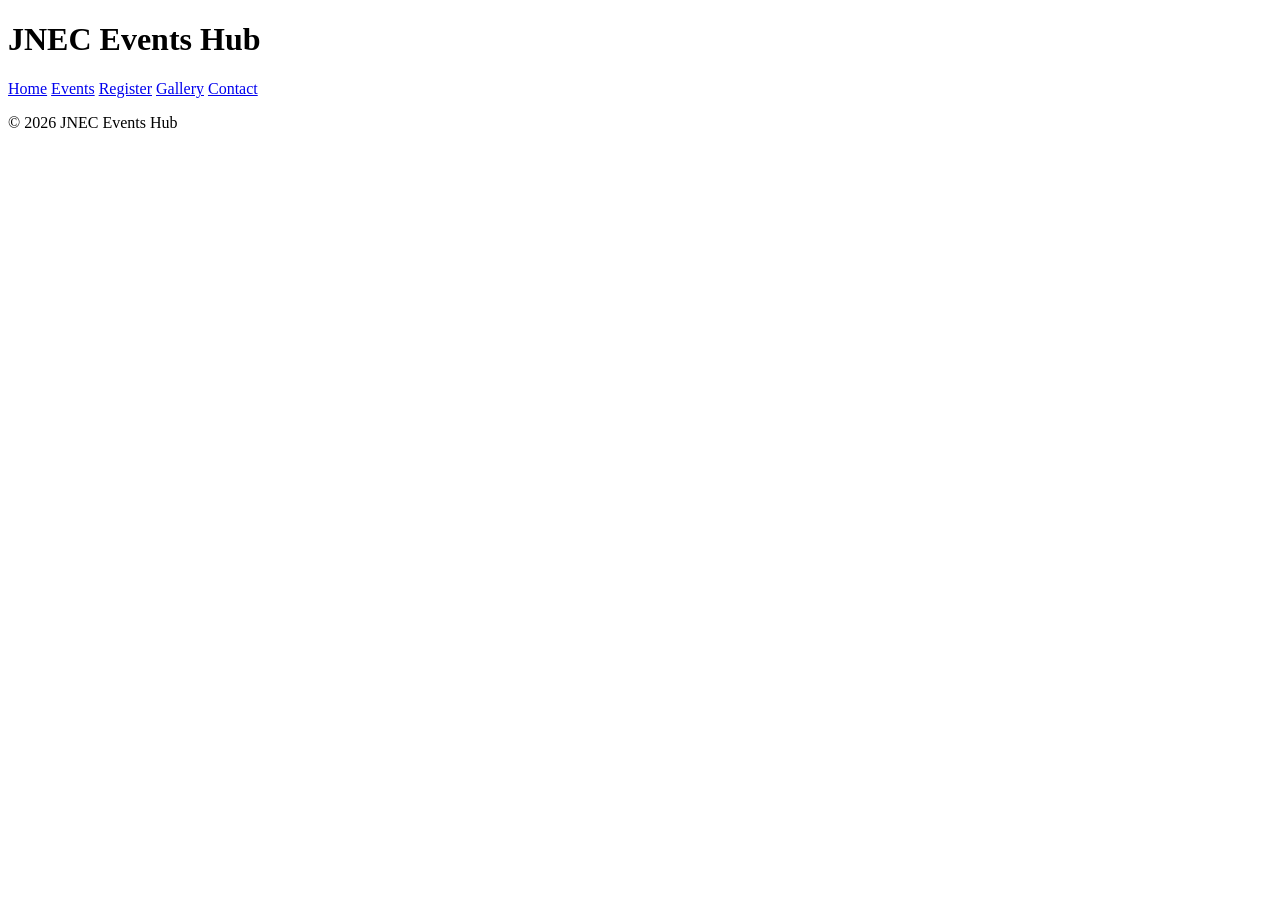
==== contact.html @ 01636b28 "P2:shared shell on all pages" ====
<!DOCTYPE html>
<html lang="en">
<head>
<meta charset="UTF-8">
<meta name="viewport" content="width=device-width, initial-scale=1.0">
<title>JNEC Events Hub — Home</title>
</head>
<body>
<header id="top">
<h1>JNEC Events Hub</h1>
<nav>
<a href="index.html" title="Go to home page">Home</a>
<a href="events.html">Events</a>
<a href="register.html">Register</a>
<a href="gallery.html">Gallery</a>
<a href="contact.html">Contact</a>
</nav>
</header>
<main>
<!-- page content here -->
</main>
<footer>
<p>&copy; 2026 JNEC Events Hub</p>
</footer>
</body>
</html>
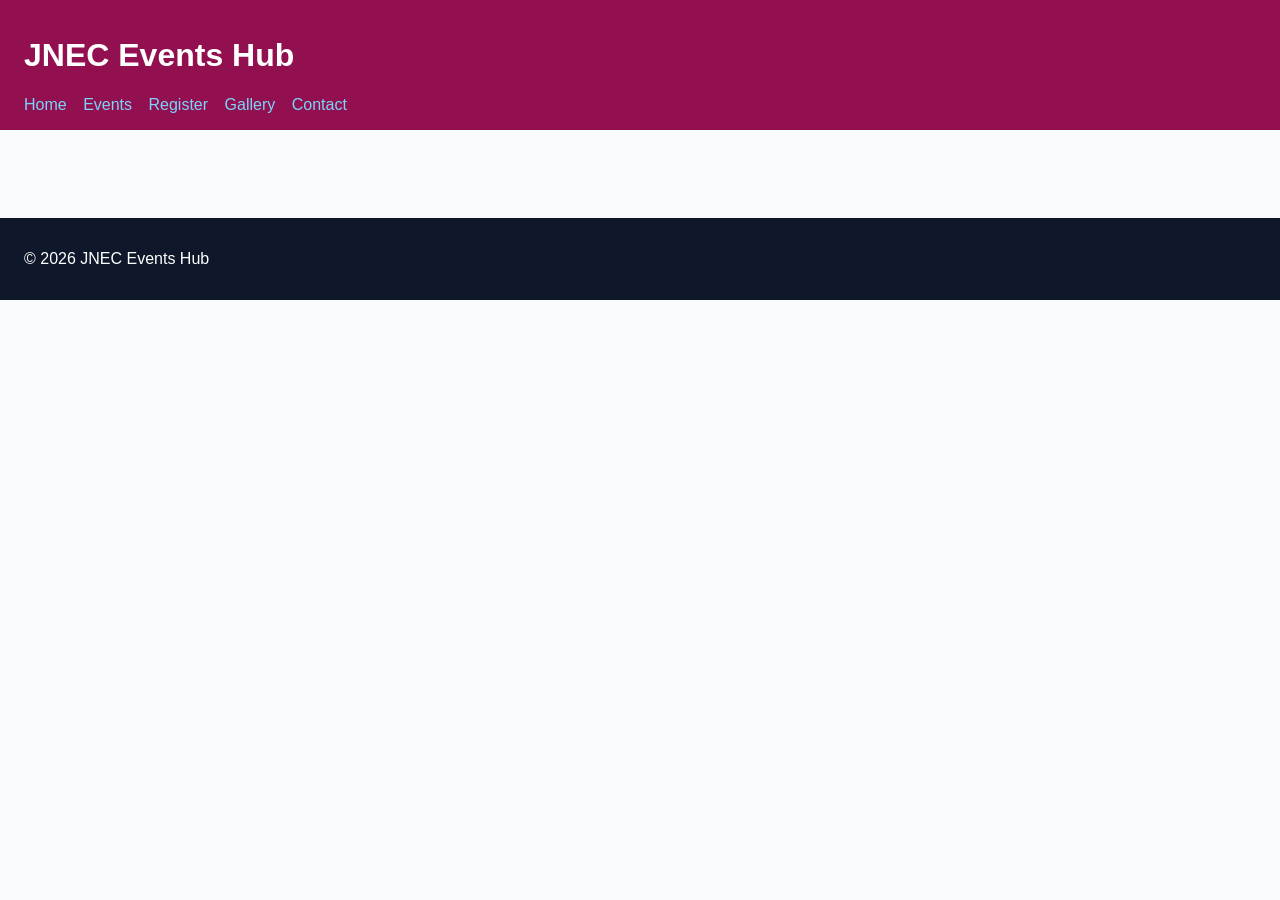
==== commit bd96b75e: "P3: link external stylesheet" ====
--- a/contact.html
+++ b/contact.html
@@ -3,7 +3,11 @@
 <head>
 <meta charset="UTF-8">
 <meta name="viewport" content="width=device-width, initial-scale=1.0">
-<title>JNEC Events Hub — Home</title>
+<title>JNEC Events Hub — Contact</title>
+<link rel="stylesheet" href="css/styles.css">
+<style>
+    footer {background: #0f172a; color: white;}
+</style>
 </head>
 <body>
 <header id="top">
@@ -24,3 +28,5 @@
 </footer>
 </body>
 </html>
+
+
--- a/css/styles.css
+++ b/css/styles.css
@@ -0,0 +1,26 @@
+/* FILE: css/styles.css — shared by all Events Hub pages */ 
+ body { 
+   font-family: "Segoe UI", Arial, sans-serif; 
+   margin: 0; 
+   color: #1e293b; 
+   background: #f8fafc; 
+ } 
+ header { 
+   background: #92104f; 
+   color: white; 
+   padding: 16px 24px; 
+ } 
+ nav a { 
+   color: #7dd3fc; 
+   margin-right: 12px; 
+   text-decoration: none; 
+ } 
+ footer { 
+   background: #0f172a; 
+   color: #e2e8f0; 
+   padding: 16px 24px; 
+   margin-top: 40px; 
+ } 
+ main { 
+   padding: 24px; 
+ } 
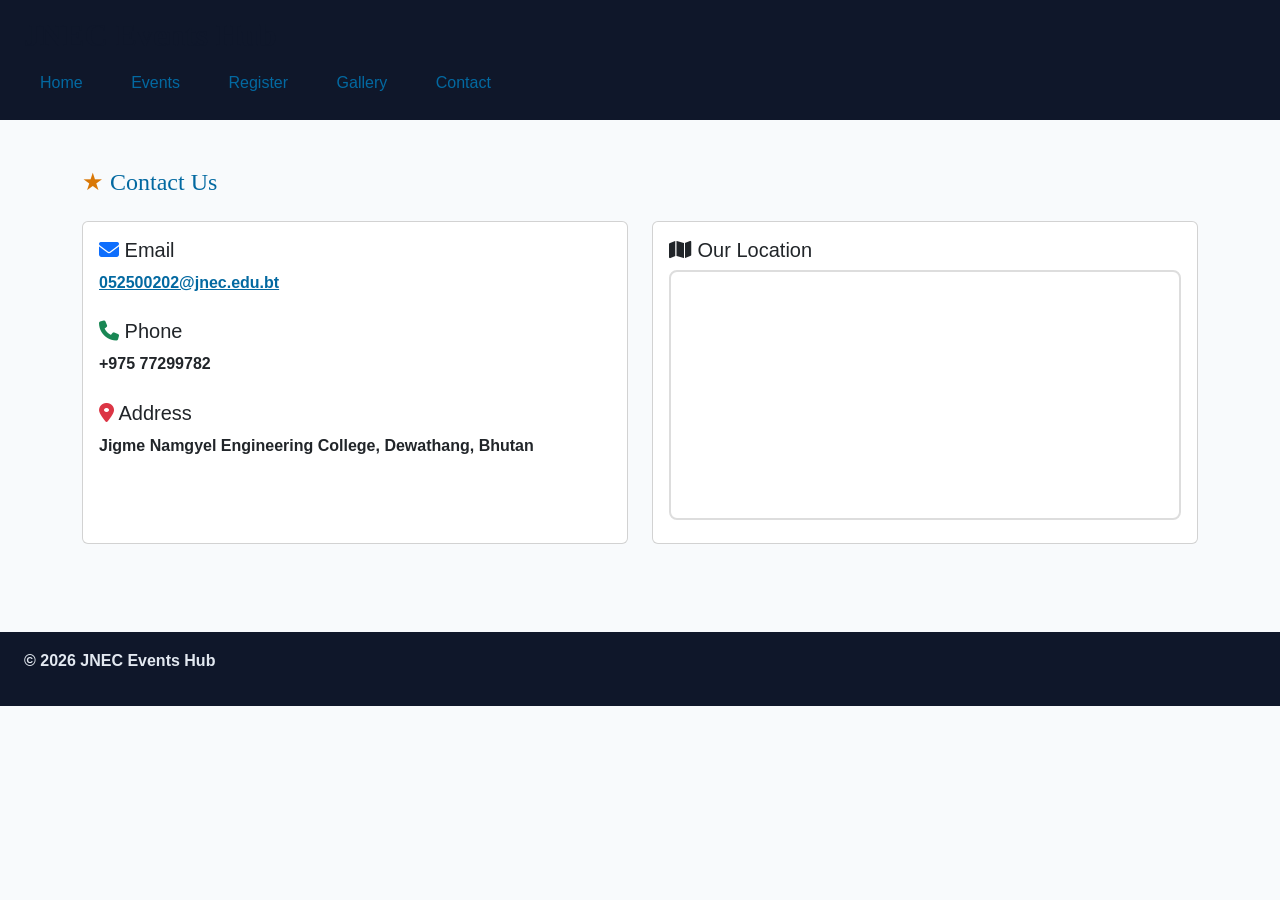
==== commit 1fc91b71: "P3:Bootstrap grip, cards, carousel, form" ====
--- a/contact.html
+++ b/contact.html
@@ -1,32 +1,91 @@
 <!DOCTYPE html>
 <html lang="en">
 <head>
-<meta charset="UTF-8">
-<meta name="viewport" content="width=device-width, initial-scale=1.0">
-<title>JNEC Events Hub — Contact</title>
-<link rel="stylesheet" href="css/styles.css">
-<style>
-    footer {background: #0f172a; color: white;}
-</style>
+    <meta charset="UTF-8">
+    <meta name="viewport" content="width=device-width, initial-scale=1.0">
+    <title>JNEC Events Hub - Contact</title>
+
+    <!-- 1. Bootstrap CSS -->
+    <link href="https://cdn.jsdelivr.net/npm/bootstrap@5.3.3/dist/css/bootstrap.min.css" rel="stylesheet">
+
+    <!-- 2. Font Awesome (icons) -->
+    <link rel="stylesheet" href="https://cdnjs.cloudflare.com/ajax/libs/font-awesome/6.5.2/css/all.min.css">
+
+    <!-- 3. YOUR CSS (last to override Bootstrap) -->
+    <link rel="stylesheet" href="css/styles.css">
 </head>
 <body>
-<header id="top">
-<h1>JNEC Events Hub</h1>
-<nav>
-<a href="index.html" title="Go to home page">Home</a>
-<a href="events.html">Events</a>
-<a href="register.html">Register</a>
-<a href="gallery.html">Gallery</a>
-<a href="contact.html">Contact</a>
-</nav>
-</header>
-<main>
-<!-- page content here -->
-</main>
-<footer>
-<p>&copy; 2026 JNEC Events Hub</p>
-</footer>
+
+    <header id="top">
+        <h1>JNEC Events Hub</h1>
+        <nav>
+            <a href="index.html" title="Go to home page">Home</a>
+            <a href="events.html">Events</a>
+            <a href="register.html">Register</a>
+            <a href="gallery.html">Gallery</a>
+            <a href="contact.html">Contact</a>
+        </nav>
+    </header>
+
+    <main>
+        <div class="container py-4">
+
+            <h2 class="mb-4">Contact Us</h2>
+
+            <div class="row g-4">
+
+                <!-- LEFT COLUMN: Contact Info Card -->
+                <div class="col-md-6">
+                    <div class="card h-100">
+                        <div class="card-body">
+                            <h5 class="card-title">
+                                <i class="fa-solid fa-envelope text-primary"></i> Email
+                            </h5>
+                            <p class="card-text">
+                                <a href="mailto:05250202@jnec.edu.bt">052500202@jnec.edu.bt</a>
+                            </p>
+
+                            <h5 class="card-title mt-4">
+                                <i class="fa-solid fa-phone text-success"></i> Phone
+                            </h5>
+                            <p class="card-text">+975 77299782</p>
+
+                            <h5 class="card-title mt-4">
+                                <i class="fa-solid fa-location-dot text-danger"></i> Address
+                            </h5>
+                            <p class="card-text">Jigme Namgyel Engineering College, Dewathang, Bhutan</p>
+                        </div>
+                    </div>
+                </div>
+
+                <!-- RIGHT COLUMN: Framed Map -->
+                <div class="col-md-6">
+                    <div class="card h-100">
+                        <div class="card-body">
+                            <h5 class="card-title">
+                                <i class="fa-solid fa-map"></i> Our Location
+                            </h5>
+                            <iframe 
+                                src="https://www.google.com/maps?q=Jigme+Namgyel+Engineering+College&output=embed"
+                                style="width:100%; height:250px; border:2px solid #ddd; border-radius:8px;"
+                                title="Campus map"
+                                allowfullscreen>
+                            </iframe>
+                        </div>
+                    </div>
+                </div>
+
+            </div> <!-- /row -->
+
+        </div> <!-- /container -->
+    </main>
+
+    <footer>
+        <p>&copy; 2026 JNEC Events Hub</p>
+    </footer>
+
+    <!-- Bootstrap JS -->
+    <script src="https://cdn.jsdelivr.net/npm/bootstrap@5.3.3/dist/js/bootstrap.bundle.min.js"></script>
+
 </body>
-</html>
-
-
+</html>
--- a/css/styles.css
+++ b/css/styles.css
@@ -24,3 +24,109 @@
  main { 
    padding: 24px; 
  } 
+/* simple selectors */ 
+ h1 { color: #0f172a; }                  /* element */ 
+ .intro { background: #f8fafc; }          /* class   */ 
+ #welcome { padding: 24px; }              /* id   */ 
+ p.intro { font-size: 1.05rem; }           /* element.class */ 
+ h1, h2, h3 { font-family: Georgia, serif; }  /* grouping */ 
+/* combinators */ 
+ nav a { text-decoration: none; }         /* descendant */ 
+ main > section { margin-bottom: 24px; }  /* child   	*/ 
+ h2 + p { font-style: italic; }           /* adjacent   */ 
+ h2 ~ p { color: #334155; }               /* general sibling */ 
+/* pseudo-classes */ 
+ nav a:hover { color: #38bdf8; } 
+ input:focus { outline: 2px solid #0369a1; } 
+ input:checked + label { font-weight: 700; } 
+ tr:nth-child(even) { background: #f1f5f9; } 
+ 
+ /* anchor LVHA order */ 
+ a:link { color: #0369a1; } 
+ a:visited { color: #7c3aed; } 
+ a:hover { color: #0ea5e9; } 
+ a:active { color: #b91c1c; } 
+
+ /* pseudo-elements */ 
+ p::first-line { font-weight: bold; } 
+ .intro::first-letter { 
+   font-size: 1.6em; 
+   color: #0369a1; 
+ } 
+ h2::before { content: "★ "; color: #d97706; } 
+ li::marker { color: #059669; } 
+ ::selection { color: #7f1d1d; background: #fde68a; } 
+
+ /* attribute selectors */ 
+ a[target="_blank"] { color: #d97706; } 
+ input[type="file"] { border: 1px dashed #94a3b8; padding: 8px; } 
+ input[type="text"] { border: 1px solid #cbd5e1; padding: 8px; } 
+/* C1 */
+ body { 
+   font-family: "Segoe UI", Arial, sans-serif; 
+   font-size: 16px;       	/* base size */ 
+ } 
+ h1 { font-size: 2rem; } 
+ h2 { font-size: 1.5rem; } 
+
+ /* C2 */
+ h1 { font-weight: 700; } 
+ body { line-height: 1.6; } 
+ .hero-title { 
+   letter-spacing: 0.04em; 
+   word-spacing: 0.1em; 
+ } 
+ em { font-style: italic; } 
+
+ /* C3 */
+ .intro p { 
+   text-indent: 2em; 
+   text-align: justify; 
+ } 
+ nav a { text-decoration: none; } 
+ .sold-out { 
+   text-decoration: line-through; 
+   text-decoration-color: #ef4444; 
+   text-decoration-style: solid; 
+ } 
+ h2 { text-align: left; } 
+
+ /* C4 */
+ body { color: rgb(30, 41, 59); }  /* RGB */ 
+ h2 { color: #0369a1; }            /* hexadecimal */ 
+ .highlight { color: crimson; }    /* named */ 
+ header { background-color: #0f172a; } 
+
+/* #0369a1 = rgb(3, 105, 161) */
+
+/* D */
+.intro { 
+   margin: 24px 16px 32px 16px;   /* top right bottom left */ 
+   padding: 20px;             /* all four sides */ 
+   border: 1px solid #e2e8f0; 
+   background: white; 
+ } 
+ section { 
+   margin-bottom: 28px; 
+   padding-left: 8px; 
+ } 
+
+ /* E */
+ nav a { 
+   display: inline-block; 
+   padding: 8px 16px; 
+ } 
+ .admin-only { display: none; } 
+ .badge { display: inline; } 
+ .event-card { display: block; } 
+
+ /* F */
+ img { max-width: 100%; height: auto; } 
+ 
+ @media (max-width: 600px) { 
+   nav a { 
+  display: block; 
+  margin: 4px 0; 
+   } 
+   body { font-size: 15px; } 
+ } 
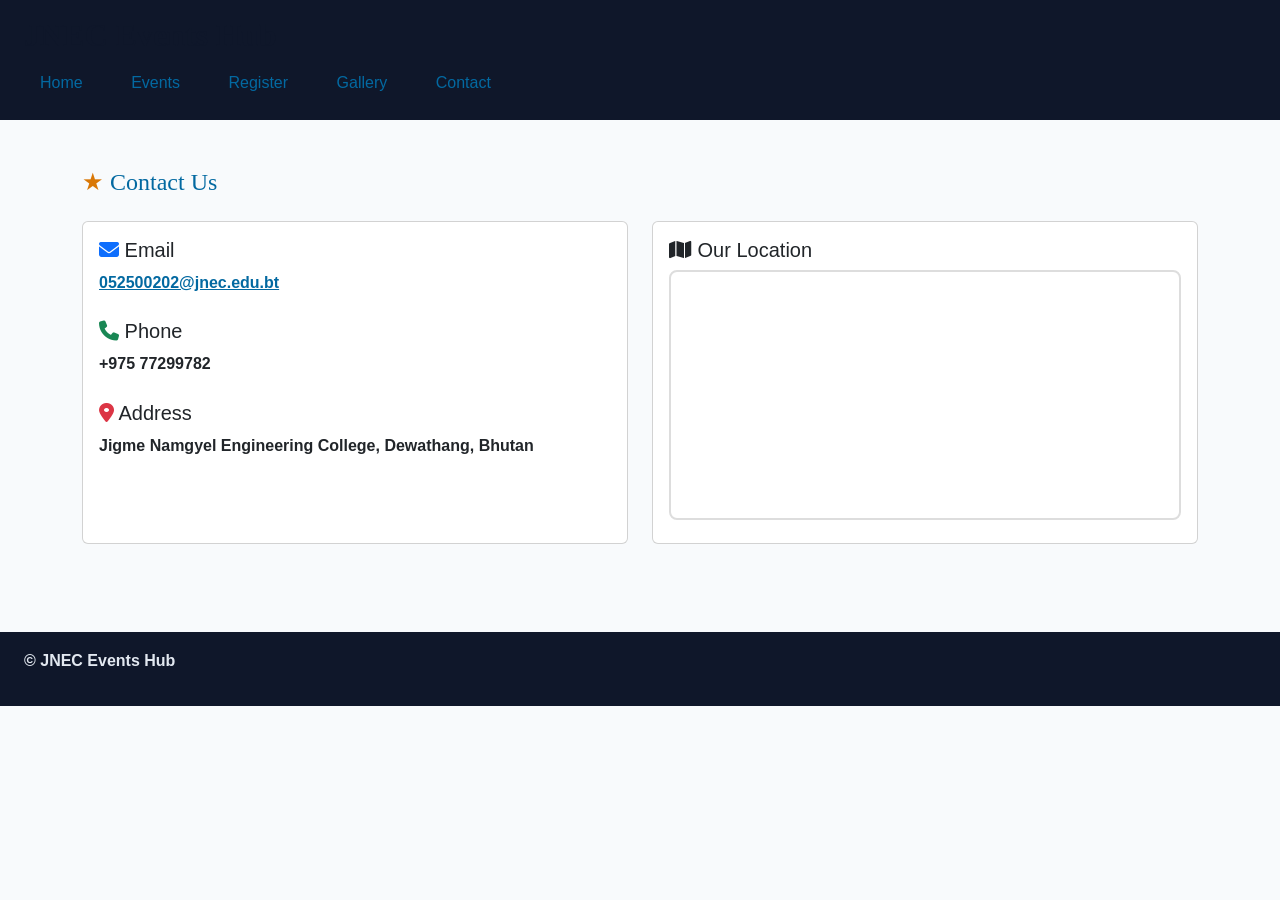
==== commit 4c3a627c: "Parts A-C: link scripts, display methods, popup boxes, answers Q1-Q3" ====
--- a/contact.html
+++ b/contact.html
@@ -81,11 +81,13 @@
     </main>
 
     <footer>
-        <p>&copy; 2026 JNEC Events Hub</p>
+    <p>&copy; <span id="year"></span> JNEC Events Hub</p> 
     </footer>
 
     <!-- Bootstrap JS -->
     <script src="https://cdn.jsdelivr.net/npm/bootstrap@5.3.3/dist/js/bootstrap.bundle.min.js"></script>
 
+    <script src="js/main.js"></script>
+
 </body>
 </html>
--- a/css/styles.css
+++ b/css/styles.css
@@ -130,3 +130,17 @@
    } 
    body { font-size: 15px; } 
  } 
+
+ /* ---1. Custom: pseudo-class rule --- */
+ /* changes the background color of any paragraph when you hover it */
+ p:hover {
+    background-color: #7c3aed;
+    transition: background-color 0.3s ease;
+ }
+
+ /* ---2. Custom [attribute] rule --- */
+  /* Style all input fields that have a placeholder attribute */
+  input[placeholder] {
+    border-color: #0ea5e9;
+    border-width: 2px;
+  }
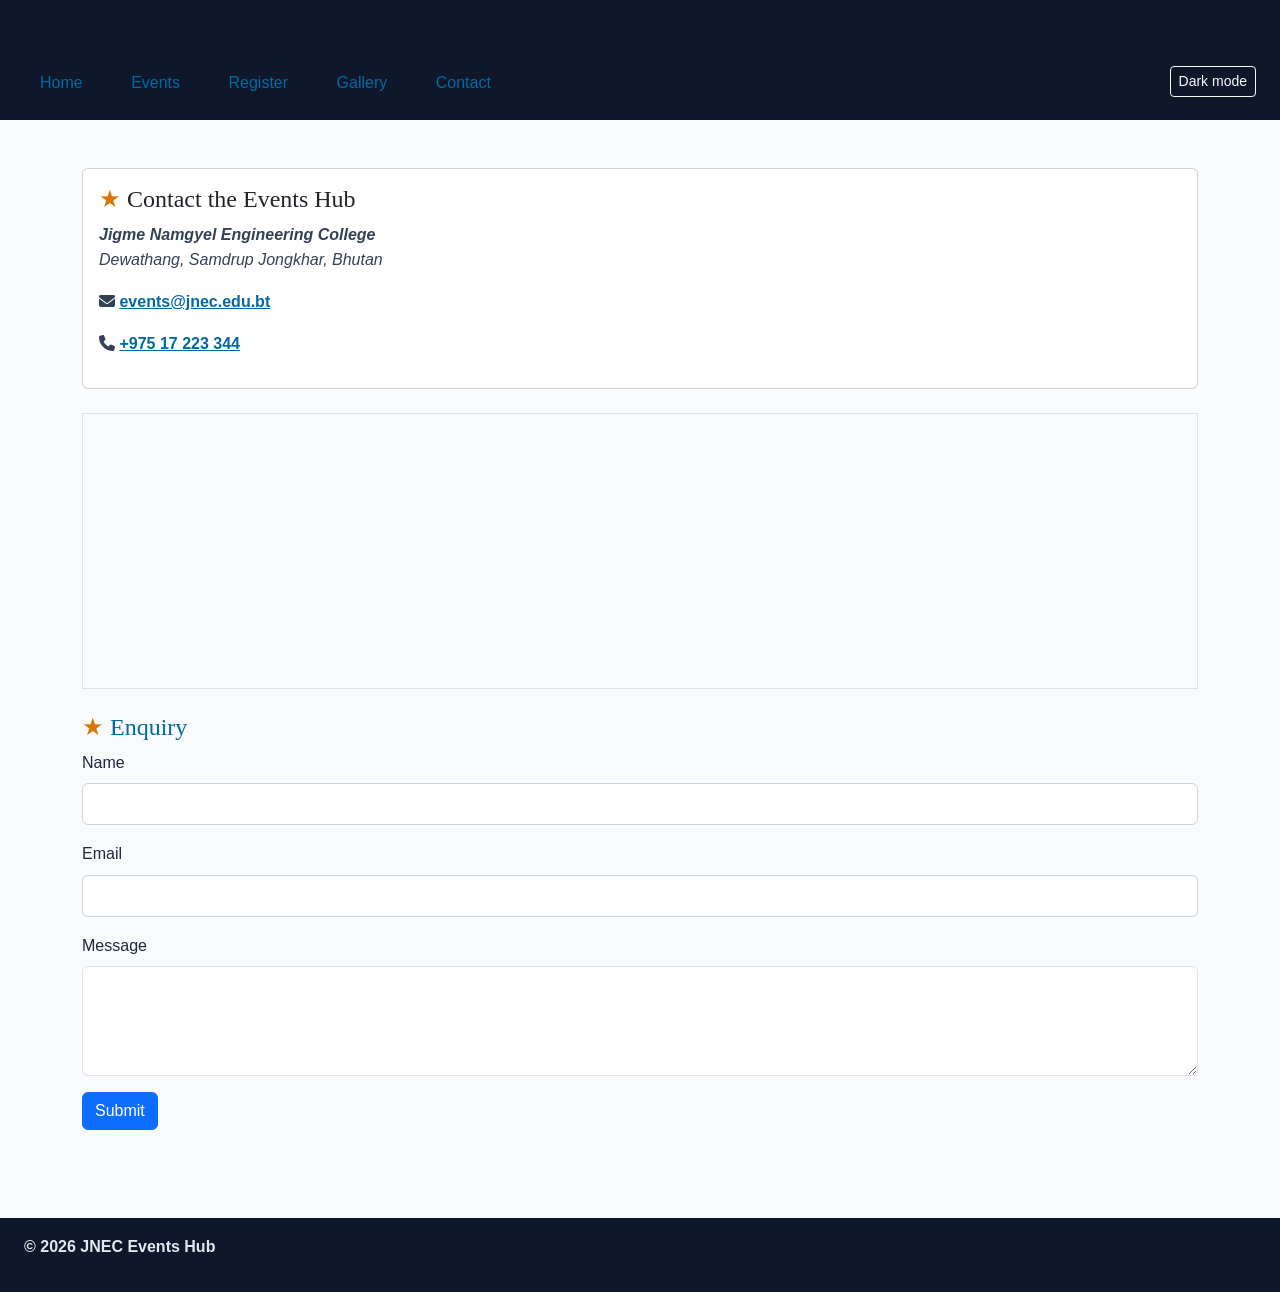
==== commit a5a1ef0f: "Add practical 4 files" ====
--- a/contact.html
+++ b/contact.html
@@ -1,93 +1,72 @@
-<!DOCTYPE html>
-<html lang="en">
-<head>
-    <meta charset="UTF-8">
-    <meta name="viewport" content="width=device-width, initial-scale=1.0">
-    <title>JNEC Events Hub - Contact</title>
-
-    <!-- 1. Bootstrap CSS -->
-    <link href="https://cdn.jsdelivr.net/npm/bootstrap@5.3.3/dist/css/bootstrap.min.css" rel="stylesheet">
-
-    <!-- 2. Font Awesome (icons) -->
-    <link rel="stylesheet" href="https://cdnjs.cloudflare.com/ajax/libs/font-awesome/6.5.2/css/all.min.css">
-
-    <!-- 3. YOUR CSS (last to override Bootstrap) -->
-    <link rel="stylesheet" href="css/styles.css">
-</head>
-<body>
-
-    <header id="top">
-        <h1>JNEC Events Hub</h1>
-        <nav>
-            <a href="index.html" title="Go to home page">Home</a>
-            <a href="events.html">Events</a>
-            <a href="register.html">Register</a>
-            <a href="gallery.html">Gallery</a>
-            <a href="contact.html">Contact</a>
-        </nav>
-    </header>
-
-    <main>
-        <div class="container py-4">
-
-            <h2 class="mb-4">Contact Us</h2>
-
-            <div class="row g-4">
-
-                <!-- LEFT COLUMN: Contact Info Card -->
-                <div class="col-md-6">
-                    <div class="card h-100">
-                        <div class="card-body">
-                            <h5 class="card-title">
-                                <i class="fa-solid fa-envelope text-primary"></i> Email
-                            </h5>
-                            <p class="card-text">
-                                <a href="mailto:05250202@jnec.edu.bt">052500202@jnec.edu.bt</a>
-                            </p>
-
-                            <h5 class="card-title mt-4">
-                                <i class="fa-solid fa-phone text-success"></i> Phone
-                            </h5>
-                            <p class="card-text">+975 77299782</p>
-
-                            <h5 class="card-title mt-4">
-                                <i class="fa-solid fa-location-dot text-danger"></i> Address
-                            </h5>
-                            <p class="card-text">Jigme Namgyel Engineering College, Dewathang, Bhutan</p>
-                        </div>
-                    </div>
-                </div>
-
-                <!-- RIGHT COLUMN: Framed Map -->
-                <div class="col-md-6">
-                    <div class="card h-100">
-                        <div class="card-body">
-                            <h5 class="card-title">
-                                <i class="fa-solid fa-map"></i> Our Location
-                            </h5>
-                            <iframe 
-                                src="https://www.google.com/maps?q=Jigme+Namgyel+Engineering+College&output=embed"
-                                style="width:100%; height:250px; border:2px solid #ddd; border-radius:8px;"
-                                title="Campus map"
-                                allowfullscreen>
-                            </iframe>
-                        </div>
-                    </div>
-                </div>
-
-            </div> <!-- /row -->
-
-        </div> <!-- /container -->
-    </main>
-
-    <footer>
-    <p>&copy; <span id="year"></span> JNEC Events Hub</p> 
-    </footer>
-
-    <!-- Bootstrap JS -->
-    <script src="https://cdn.jsdelivr.net/npm/bootstrap@5.3.3/dist/js/bootstrap.bundle.min.js"></script>
-
-    <script src="js/main.js"></script>
-
-</body>
-</html>+<!DOCTYPE html> 
+ <html lang="en"> 
+ <head> 
+   <meta charset="UTF-8"> 
+   <meta name="viewport" content="width=device-width, initial-scale=1.0"> 
+   <title>JNEC Events Hub — Contact</title> 
+   <link 
+href="https://cdn.jsdelivr.net/npm/bootstrap@5.3.3/dist/css/bootstrap.min.css" 
+rel="stylesheet"> 
+   <link rel="stylesheet" 
+href="https://cdnjs.cloudflare.com/ajax/libs/font-awesome/6.5.2/css/all.min.css"> 
+   <link rel="stylesheet" href="css/styles.css"> 
+ </head> 
+ <body> 
+   <header id="top"> 
+  <h1>JNEC Events Hub</h1> 
+  <button type="button" id="darkToggle" class="btn btn-sm btn-outline-light">Dark 
+mode</button> 
+  <nav> 
+    <a href="index.html">Home</a> 
+    <a href="events.html">Events</a> 
+    <a href="register.html">Register</a> 
+    <a href="gallery.html">Gallery</a> 
+    <a href="contact.html">Contact</a> 
+  </nav> 
+   </header> 
+   <main> 
+  <div class="container py-4"> 
+    <div class="card mb-4"> 
+      	<div class="card-body"> 
+        <h2 class="card-title">Contact the Events Hub</h2> 
+        <p>Jigme Namgyel Engineering College<br> 
+           	Dewathang, Samdrup Jongkhar, Bhutan</p> 
+        <p><i class="fa-solid fa-envelope"></i> 
+           	<a href="mailto:events@jnec.edu.bt">events@jnec.edu.bt</a></p> 
+        <p><i class="fa-solid fa-phone"></i> 
+           	<a href="tel:+97517223344">+975 17 223 344</a></p> 
+      	</div> 
+    </div> 
+    <div class="border p-2 mb-4"> 
+      	<iframe 
+src="https://www.openstreetmap.org/export/embed.html?bbox=91.44,26.85,91.48,26.88" 
+              width="100%" height="250" title="Campus map"></iframe> 
+    </div> 
+ 
+    <h2>Enquiry</h2> 
+    <form action="#" method="post" id="enquiryForm"> 
+      	<div class="mb-3"> 
+        <label for="enq-name" class="form-label">Name</label> 
+        <input type="text" class="form-control" id="enq-name" name="name"> 
+      	</div> 
+      	<div class="mb-3"> 
+        <label for="enq-email" class="form-label">Email</label> 
+        <input type="text" class="form-control" id="enq-email" name="email"> 
+      	</div> 
+      	<div class="mb-3"> 
+        <label for="enq-message" class="form-label">Message</label> 
+        <textarea class="form-control" id="enq-message" name="message" 
+rows="4"></textarea> 
+      	</div> 
+      	<button type="submit" class="btn btn-primary">Submit</button> 
+    </form> 
+  </div> 
+   </main> 
+   <footer> 
+  <p>&copy; <span id="year"></span> JNEC Events Hub</p> 
+   </footer> 
+   <script 
+src="https://cdn.jsdelivr.net/npm/bootstrap@5.3.3/dist/js/bootstrap.bundle.min.js"></script> 
+   <script src="js/main.js"></script> 
+ </body> 
+ </html> 
